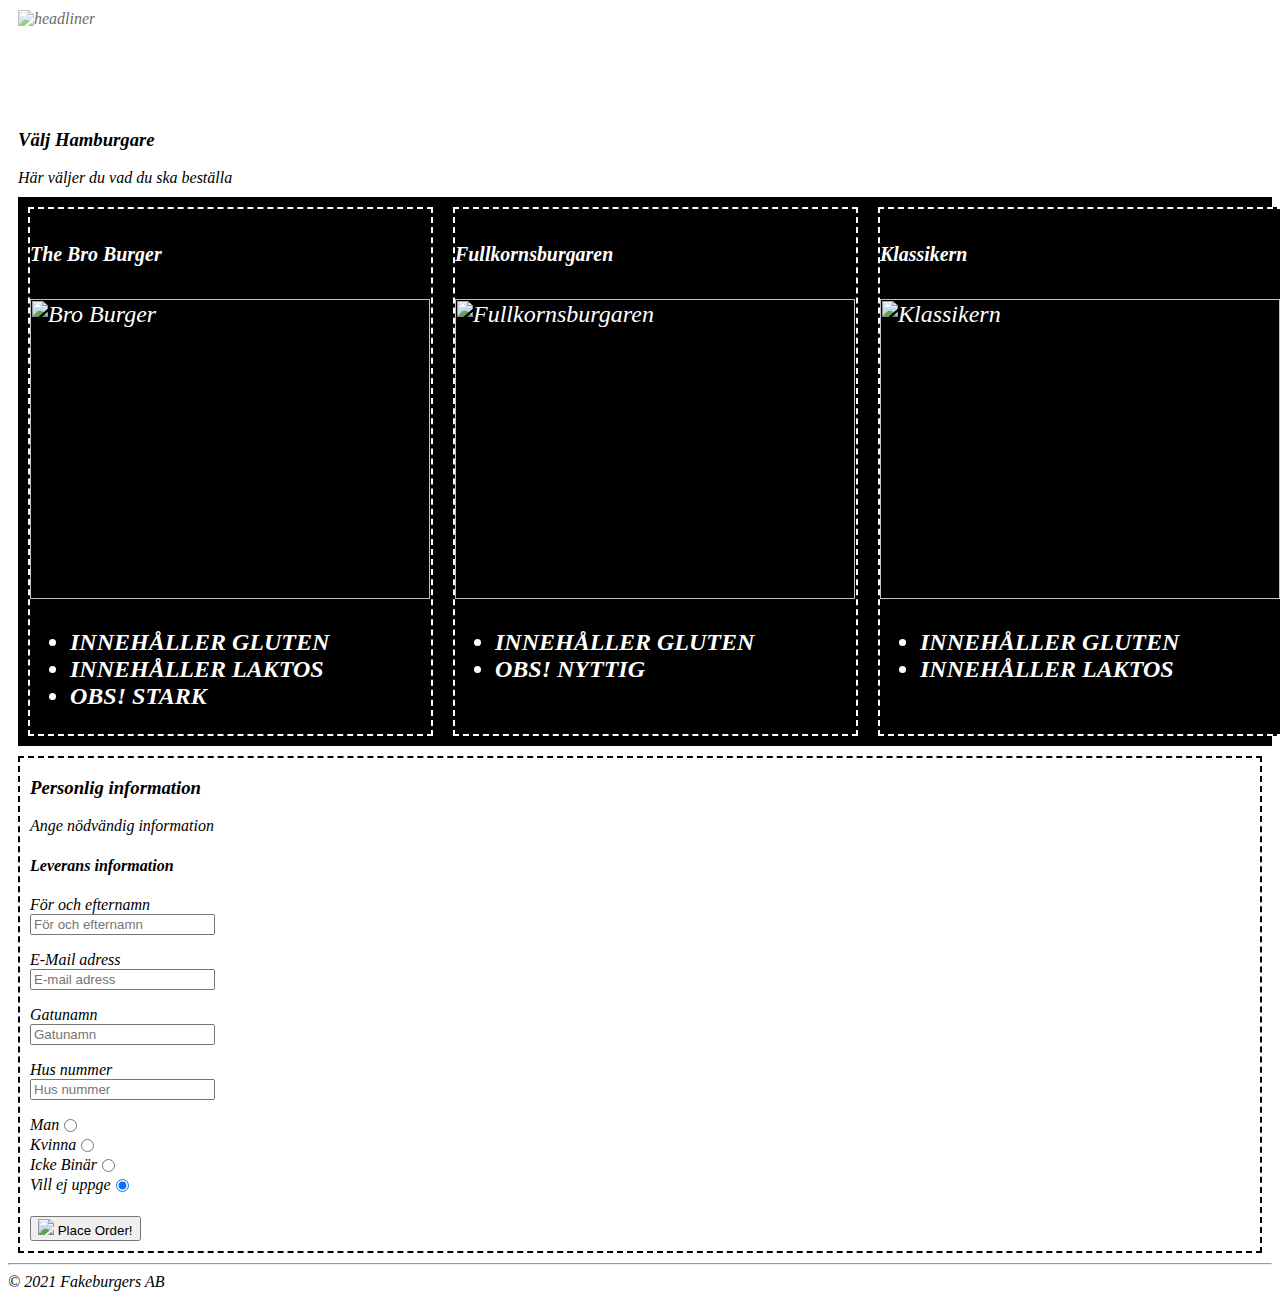
==== public/index-noscript.html @ f30f56ec "tried changing names" ====
<!DOCTYPE HTML>
<html lang="en">
   <head>
     <section class="headline">
       <img src="https://modernalivet.se/wp-content/uploads/2020/10/q-u-i-S6atLH5Rf0U-unsplash.jpg"
       title="headliner">
   <link rel="stylesheet" href="style.css">
          <title>BurgerOnline</title>

       <meta charset="utf-8"/>
   </head>
   <body>
        <header>
        <h1>Välkommen till BurgerOnline</h1>

        </header>
        </section>

        <main>
      <section class="choose">
        <h3>Välj Hamburgare</h3>
        <div>Här väljer du vad du ska beställa</div>
      </section>
        <section class="burgers">
       <div class="burger 1"> <h5>The Bro Burger</h5>
        <img src="https://cdn.shopify.com/s/files/1/0372/9054/1115/products/hampshirehamburgarekopiera_1200x1200.jpg?v=1627649844"
 title="Bro Burger"  width="400" height="300">
        <ul>
          <section class="innehåll"><li>Innehåller gluten</li>
          </section>
          <section class="innehåll"><li>Innehåller laktos</li>
        </section>
        <section class="innehåll"> <li> OBS! stark</li>
        </section>
        </div>
        <div class="burger 2"> <h5>Fullkornsburgaren</h5>
          <img src="http://skippanudlarna.files.wordpress.com/2012/05/egna-hamburgarestorbild.jpg"
          title="Fullkornsburgaren" width="400" height="300">
        <ul>
        <section class="innehåll">  <li>Innehåller gluten</li>
        </section>
        <section class="innehåll"><li>  OBS! nyttig</li>
        </section>
        </div>
         <div class="burger 3"> <h5>Klassikern</h5>
        <img src="https://encrypted-tbn0.gstatic.com/images?q=tbn:ANd9GcRa38lJgnL3-bs2NQhc2pOdPsjyQSKoP6CiGA&usqp=CAU"
        title="Klassikern" width="400" height="300">
        <ul>
        <section class="innehåll">  <li>Innehåller gluten</li>
        </section>
        <section class="innehåll">  <li>Innehåller laktos</li>
        </section>
      </section>
        </div>
        <section class="information" >
        <div  style="Clear:left"><h3>Personlig information</h3></div>
        Ange nödvändig information
        <h4>Leverans information</h4>
          <p>
<form>
    <label for="För och efternamn">För och efternamn</label><br>
    <input type="text" id="för och efternamn" name="förocheft" required="required" placeholder="För och efternamn">
</p>
<p>
    <label for="E-Mail adress">E-Mail adress</label><br>
    <input type="email" id="E-Mail" name="E-Mail" required="required" placeholder="E-mail adress">
</p>
<p>
    <label for="gata">Gatunamn<br>
    <input type="text" id="Gata" name="Gata" required="required" placeholder="Gatunamn">
</p>
<p>
    <label for="Hus nummer">Hus nummer</label><br>
    <input type="number" id="Hus nummer" name="Hn" required="required" placeholder="Hus nummer">
</p>
<div style=float:left><label for="man">Man</label><br></div>
<div ><input type="radio" id="Man" name="Kön"></div>
<div style=float:left><label for="Kvinna">Kvinna</label><br></div>
<div ><input type="radio" id="Kvinna" name="Kön"></div>
<div style=float:left><label for="Icke Binär">Icke Binär</label><br></div>
<div ><input type="radio" id="Icke Binär" name="Kön"></div>
<div style=float:left><label for="Villej">Vill ej uppge</label><br></div>
<div ><input type="radio" id="Villej" name="Kön" checked="checked"></div>
<button type="submit">
  <img src="https://previews.123rf.com/images/sarahdesign/sarahdesign1503/sarahdesign150300752/37543106-ok-button.jpg"
  height="40">
  Place Order!
</button>
</form>
        </section>
        </main>


        <Footer>
        <hr>
        &copy; 2021 Fakeburgers AB
        </Footer>

   </body>
</html>
---- public/style.css ----
@import 'https://fonts.googleapis.com/css?family=Pacifico|Dosis';

body {
   font-family: "cambria", serif;
   font-style: italic;
 }
 .innehåll {
   text-transform: uppercase;
   font-weight: bold;
}
.headline header{
  position:absolute;
  margin-top: -1100px;
  margin-left: 500px
}
.headline img{
  opacity: 0.6;
  width: 100%;
  height:auto;
}
.headline{
  margin:10px 10px 10px 10px;
  height: 100px;
  overflow:hidden;
}


.information{
  margin: 10px 10px 10px 10px;
border: 2px dashed black;
 padding-left:10px;
}


button{
  margin-top: 20px;
  margin-bottom: 10px;
}
.choose{
  margin:10px;
}
button:hover {
  background-color: green;
  cursor: pointer;

}
.burgers {
     display: grid;
     grid-gap: 10px;
     margin-left: 10px;
     grid-template-columns: 415px 415px 415px ;
    background-color: black;
    color: white;
    padding-top: 10px;
    padding-bottom: 10px;


 }
 .burger {
   font-size: 150%;
  border: 2px dashed white;
   margin-left: 10px;
   background-color: black;
 }
 @media screen and (max-width: 800px) {
    h1 {
        font-size: 6vw;
    }
}
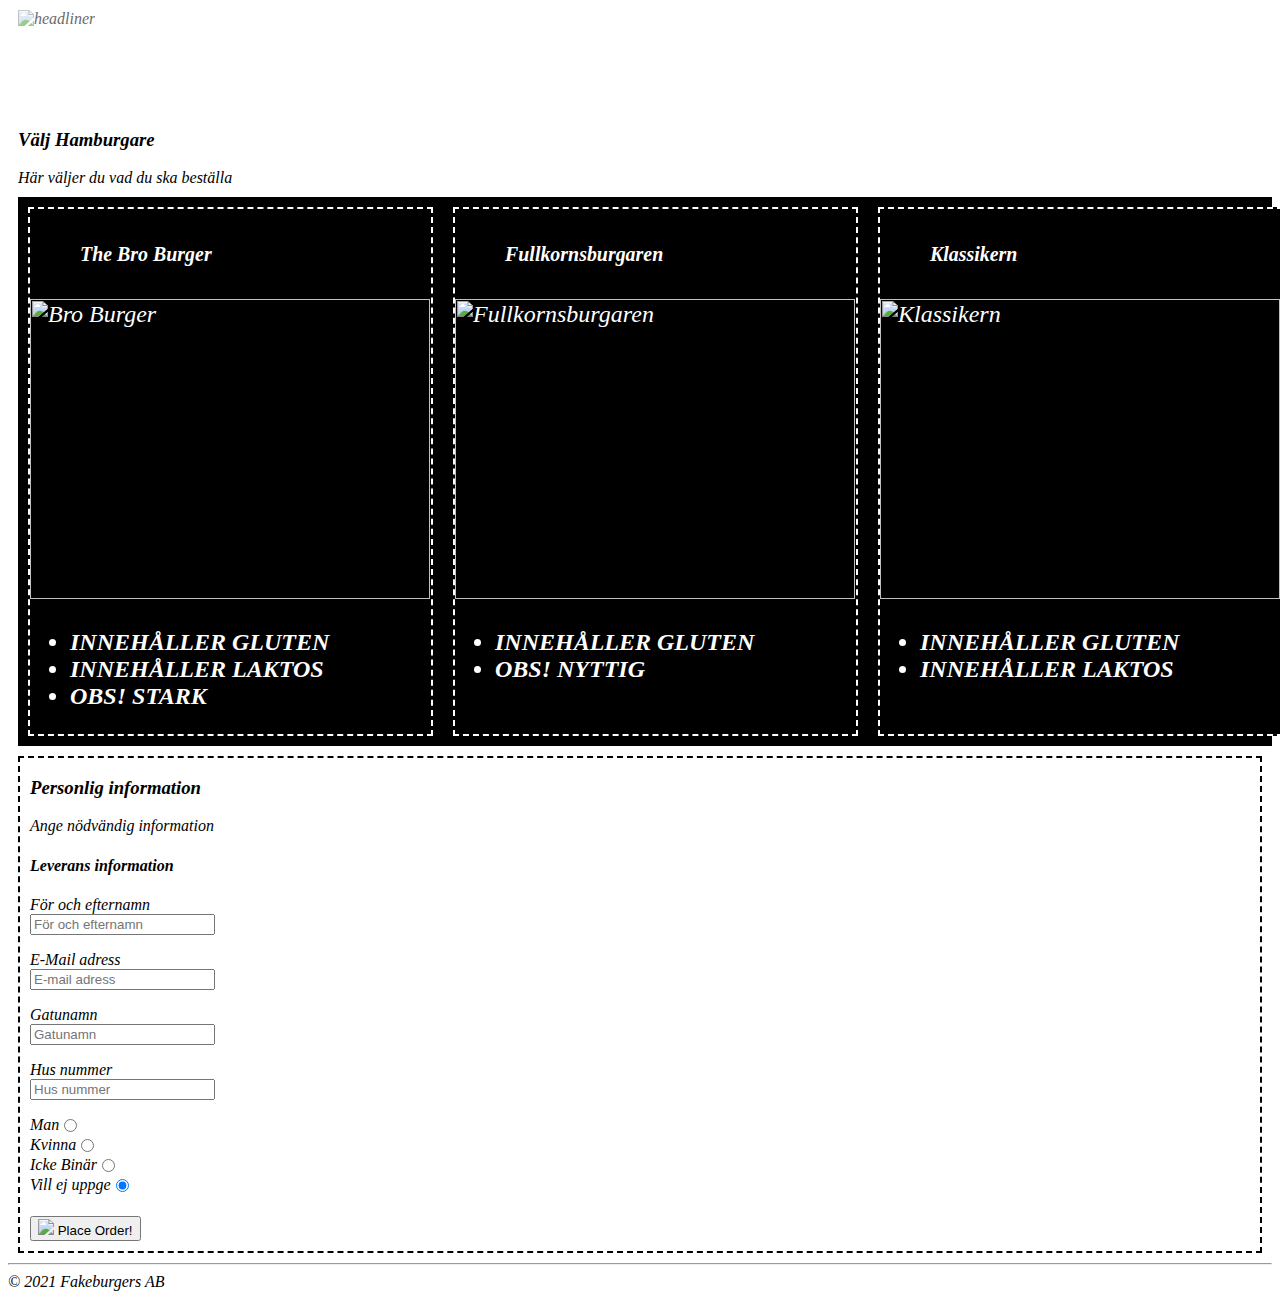
==== commit 25bf022b: "added my burgers in home" ====
--- a/public/index-noscript.html
+++ b/public/index-noscript.html
@@ -1,100 +1,101 @@
 <!DOCTYPE HTML>
 <html lang="en">
-   <head>
-     <section class="headline">
-       <img src="https://modernalivet.se/wp-content/uploads/2020/10/q-u-i-S6atLH5Rf0U-unsplash.jpg"
-       title="headliner">
-   <link rel="stylesheet" href="style.css">
-          <title>BurgerOnline</title>
+<head>
+  <section class="headline">
+    <img src="https://modernalivet.se/wp-content/uploads/2020/10/q-u-i-S6atLH5Rf0U-unsplash.jpg"
+    title="headliner">
+    <link rel="stylesheet" href="style.css">
+    <title>BurgerOnline</title>
 
-       <meta charset="utf-8"/>
-   </head>
-   <body>
-        <header>
-        <h1>Välkommen till BurgerOnline</h1>
+    <meta charset="utf-8"/>
+  </head>
+  <body>
+    <header>
+      <h1>Välkommen till BurgerOnline</h1>
 
-        </header>
-        </section>
+    </header>
+  </section>
 
-        <main>
-      <section class="choose">
-        <h3>Välj Hamburgare</h3>
-        <div>Här väljer du vad du ska beställa</div>
-      </section>
-        <section class="burgers">
-       <div class="burger 1"> <h5>The Bro Burger</h5>
+  <main>
+    <section class="choose">
+      <h3>Välj Hamburgare</h3>
+      <div>Här väljer du vad du ska beställa</div>
+    </section>
+    <section class="burgers">
+      <div class="burger 1"> <h5 class="burgernames">The Bro Burger</h5>
         <img src="https://cdn.shopify.com/s/files/1/0372/9054/1115/products/hampshirehamburgarekopiera_1200x1200.jpg?v=1627649844"
- title="Bro Burger"  width="400" height="300">
+        title="Bro Burger"  width="400" height="300">
         <ul>
           <section class="innehåll"><li>Innehåller gluten</li>
           </section>
           <section class="innehåll"><li>Innehåller laktos</li>
-        </section>
-        <section class="innehåll"> <li> OBS! stark</li>
-        </section>
+          </section>
+          <section class="innehåll"> <li> OBS! stark</li>
+          </section>
         </div>
-        <div class="burger 2"> <h5>Fullkornsburgaren</h5>
+        <div class="burger 2"> <h5 class="burgernames">Fullkornsburgaren</h5>
           <img src="http://skippanudlarna.files.wordpress.com/2012/05/egna-hamburgarestorbild.jpg"
           title="Fullkornsburgaren" width="400" height="300">
-        <ul>
-        <section class="innehåll">  <li>Innehåller gluten</li>
-        </section>
-        <section class="innehåll"><li>  OBS! nyttig</li>
-        </section>
-        </div>
-         <div class="burger 3"> <h5>Klassikern</h5>
-        <img src="https://encrypted-tbn0.gstatic.com/images?q=tbn:ANd9GcRa38lJgnL3-bs2NQhc2pOdPsjyQSKoP6CiGA&usqp=CAU"
-        title="Klassikern" width="400" height="300">
-        <ul>
-        <section class="innehåll">  <li>Innehåller gluten</li>
-        </section>
-        <section class="innehåll">  <li>Innehåller laktos</li>
-        </section>
-      </section>
-        </div>
-        <section class="information" >
-        <div  style="Clear:left"><h3>Personlig information</h3></div>
-        Ange nödvändig information
-        <h4>Leverans information</h4>
-          <p>
-<form>
-    <label for="För och efternamn">För och efternamn</label><br>
-    <input type="text" id="för och efternamn" name="förocheft" required="required" placeholder="För och efternamn">
-</p>
-<p>
-    <label for="E-Mail adress">E-Mail adress</label><br>
-    <input type="email" id="E-Mail" name="E-Mail" required="required" placeholder="E-mail adress">
-</p>
-<p>
-    <label for="gata">Gatunamn<br>
-    <input type="text" id="Gata" name="Gata" required="required" placeholder="Gatunamn">
-</p>
-<p>
-    <label for="Hus nummer">Hus nummer</label><br>
-    <input type="number" id="Hus nummer" name="Hn" required="required" placeholder="Hus nummer">
-</p>
-<div style=float:left><label for="man">Man</label><br></div>
-<div ><input type="radio" id="Man" name="Kön"></div>
-<div style=float:left><label for="Kvinna">Kvinna</label><br></div>
-<div ><input type="radio" id="Kvinna" name="Kön"></div>
-<div style=float:left><label for="Icke Binär">Icke Binär</label><br></div>
-<div ><input type="radio" id="Icke Binär" name="Kön"></div>
-<div style=float:left><label for="Villej">Vill ej uppge</label><br></div>
-<div ><input type="radio" id="Villej" name="Kön" checked="checked"></div>
-<button type="submit">
-  <img src="https://previews.123rf.com/images/sarahdesign/sarahdesign1503/sarahdesign150300752/37543106-ok-button.jpg"
-  height="40">
-  Place Order!
-</button>
-</form>
-        </section>
-        </main>
+          <ul>
+            <section class="innehåll">  <li>Innehåller gluten</li>
+            </section>
+            <section class="innehåll"><li>  OBS! nyttig</li>
+            </section>
+          </div>
+          <div class="burger 3"> <h5 class="burgernames">Klassikern</h5>
+            <img src="https://encrypted-tbn0.gstatic.com/images?q=tbn:ANd9GcRa38lJgnL3-bs2NQhc2pOdPsjyQSKoP6CiGA&usqp=CAU"
+            title="Klassikern" width="400" height="300">
+            <ul>
+              <section class="innehåll">  <li>Innehåller gluten</li>
+              </section>
+              <section class="innehåll">  <li>Innehåller laktos</li>
+              </section>
+            </section>
+          </div>
+          <section class="information" >
+            <div  style="Clear:left"><h3>Personlig information</h3></div>
+            Ange nödvändig information
+            <h4>Leverans information</h4>
+            <p>
+              <form>
+                <label for="För och efternamn">För och efternamn</label><br>
+                <input type="text" id="för och efternamn" name="förocheft" required="required" placeholder="För och efternamn">
+              </p>
+              <p>
+                <label for="E-Mail adress">E-Mail adress</label><br>
+                <input type="email" id="E-Mail" name="E-Mail" required="required" placeholder="E-mail adress">
+              </p>
+              <p>
+                <label for="gata">Gatunamn<br>
+                  <input type="text" id="Gata" name="Gata" required="required" placeholder="Gatunamn">
+                </p>
+                <p>
+                  <label for="Hus nummer">Hus nummer</label><br>
+                  <input type="number" id="Hus nummer" name="Hn" required="required" placeholder="Hus nummer">
+                </p>
+                <div style=float:left><label for="man">Man</label><br></div>
+                <div ><input type="radio" id="Man" name="Kön"></div>
+                <div style=float:left><label for="Kvinna">Kvinna</label><br></div>
+                <div ><input type="radio" id="Kvinna" name="Kön"></div>
+                <div style=float:left><label for="Icke Binär">Icke Binär</label><br></div>
+                <div ><input type="radio" id="Icke Binär" name="Kön"></div>
+                <div style=float:left><label for="Villej">Vill ej uppge</label><br></div>
+                <div ><input type="radio" id="Villej" name="Kön" checked="checked"></div>
+                <button type="submit">
+                  <img src="https://previews.123rf.com/images/sarahdesign/sarahdesign1503/sarahdesign150300752/37543106-ok-button.jpg"
+                  height="40">
+                  Place Order!
+                </button>
+              </form>
+            </section>
+          </main>
 
+          </style>
 
-        <Footer>
-        <hr>
-        &copy; 2021 Fakeburgers AB
-        </Footer>
+          <Footer>
+            <hr>
+            &copy; 2021 Fakeburgers AB
+          </Footer>
 
-   </body>
-</html>
+        </body>
+        </html>
--- a/public/style.css
+++ b/public/style.css
@@ -8,10 +8,14 @@
    text-transform: uppercase;
    font-weight: bold;
 }
+
+.burgernames{
+  margin-left: 50px;
+}
 .headline header{
   position:absolute;
   margin-top: -1100px;
-  margin-left: 500px
+  margin-left: 500px;
 }
 .headline img{
   opacity: 0.6;
